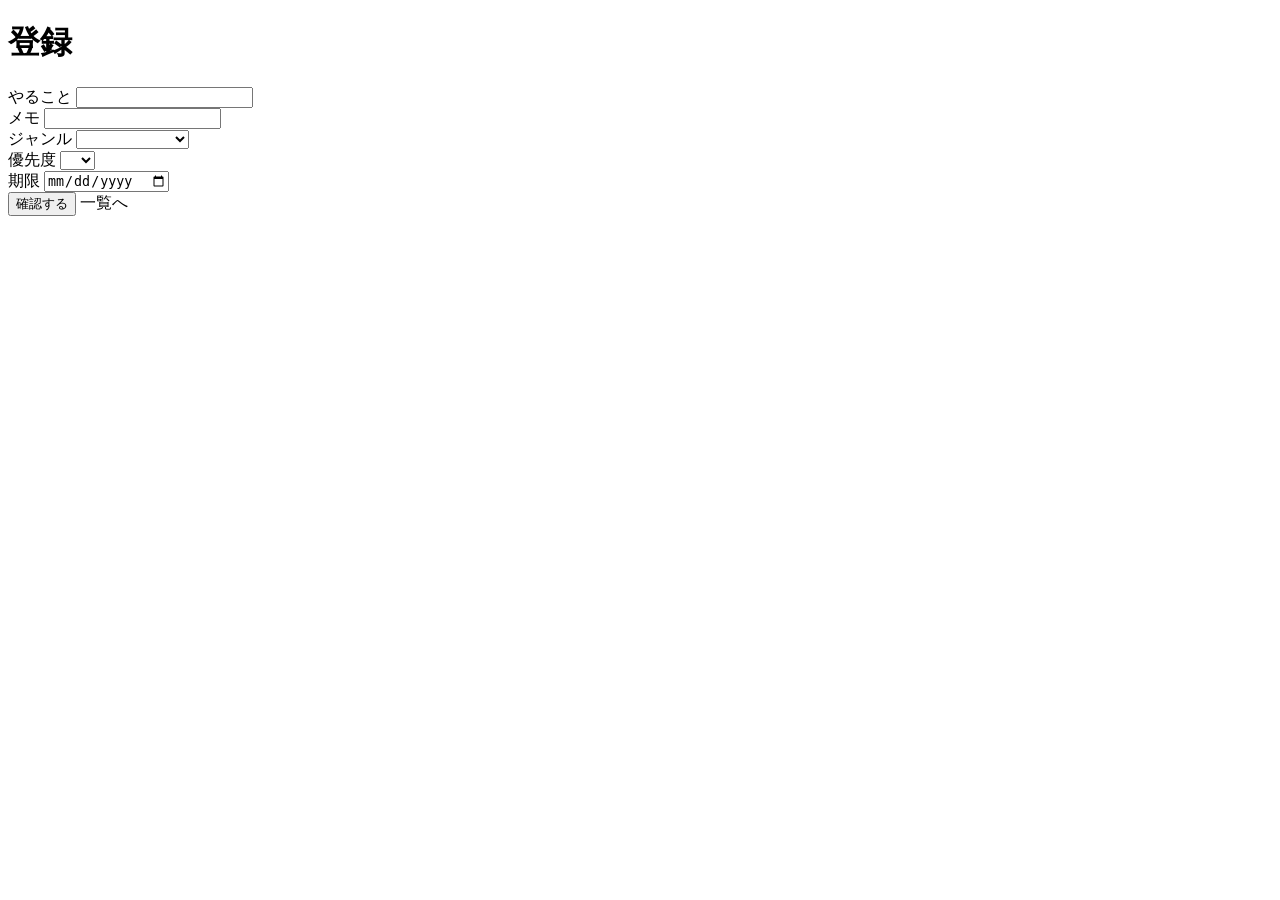
==== src/main/resources/templates/create.html @ f5083ffe "登録画面までを作成" ====
<!DOCTYPE html>
<html lang="ja" xmlns:th="http://www.thymeleaf.org">
<head>
    <meta charset="UTF-8">
    <meta name="viewport" content="width=device-width, initial-scale=1.0">
    <title>登録</title>
    <link rel="stylesheet" href="/css/style.css">
</head>
<body>
    <main class="container">
        <h1 class="page-title">登録</h1>

        <form th:action="@{/todos/confirm}" th:object="${todo}" method="post">
            <div class="form-row">
                <label class="form-label" for="title">やること</label>
                <input class="form-input" id="title" type="text" th:field="*{title}">
            </div>

            <div class="form-row">
                <label class="form-label" for="detail">メモ</label>
                <input class="form-input" id="detail" type="text" th:field="*{detail}">
            </div>

            <div class="form-row">
                <label class="form-label" for="category">ジャンル</label>
                <select class="form-input" id="category" th:field="*{category}">
                    <option value=""></option>
                    <option value="デザイン">デザイン</option>
                    <option value="マーケティング">マーケティング</option>
                    <option value="プログラミング">プログラミング</option>
                    <option value="資格">資格</option>
                    <option value="就職活動">就職活動</option>
                </select>
            </div>

            <div class="form-row">
                <label class="form-label" for="priority">優先度</label>
                <select class="form-input" id="priority" th:field="*{priority}">
                    <option value=""></option>
                    <option value="1">高</option>
                    <option value="2">中</option>
                    <option value="3">低</option>
                </select>
            </div>

            <div class="form-row">
                <label class="form-label" for="dueDate">期限</label>
                <input class="form-input" id="dueDate" type="date" th:field="*{dueDate}">
            </div>

            <button class="btn" type="submit">確認する</button>
            <a class="btn sub" th:href="@{/todos}">一覧へ</a>
        </form>
    </main>
</body>
</html>
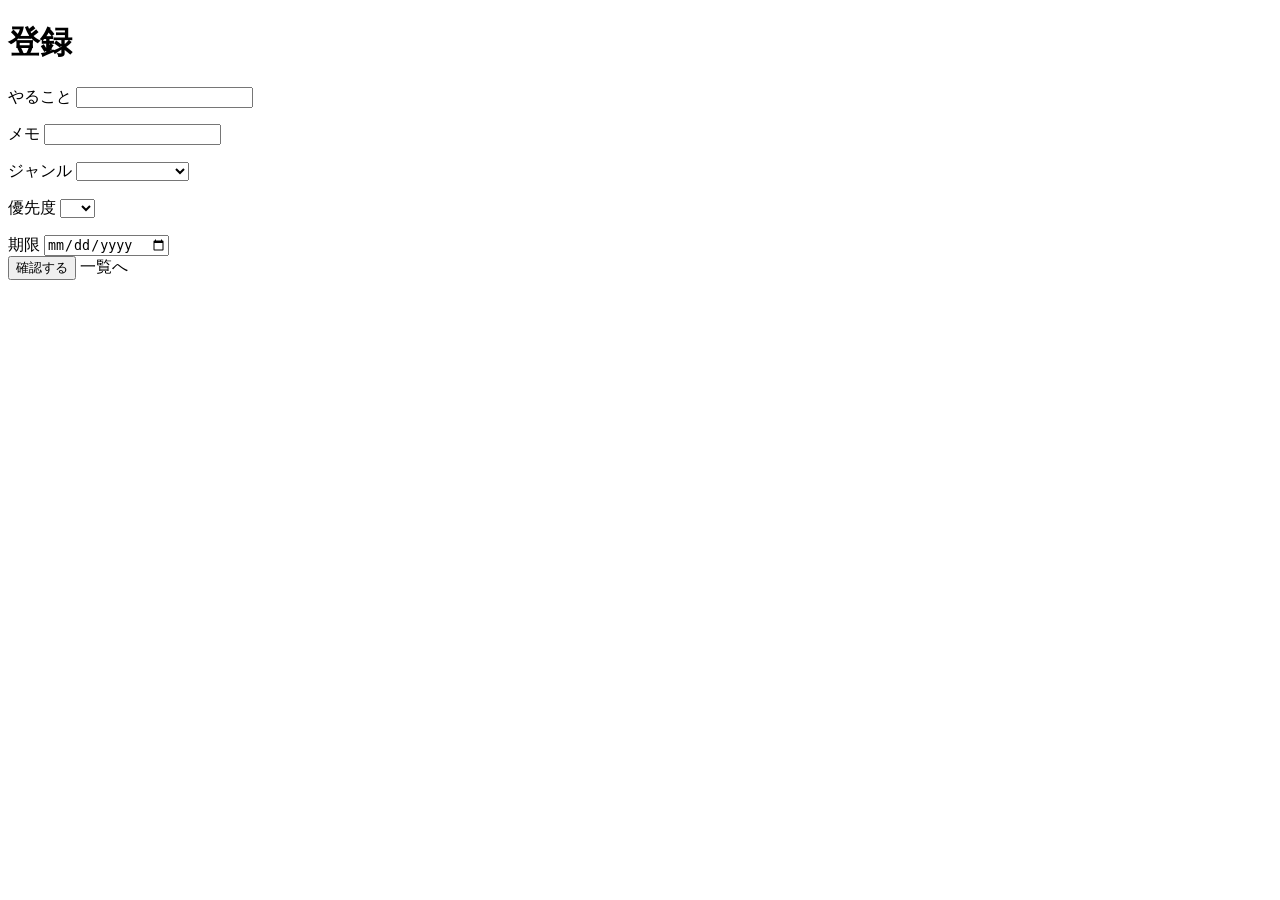
==== commit b7da952b: "入力チェックを入れる" ====
--- a/src/main/resources/templates/create.html
+++ b/src/main/resources/templates/create.html
@@ -14,11 +14,13 @@
             <div class="form-row">
                 <label class="form-label" for="title">やること</label>
                 <input class="form-input" id="title" type="text" th:field="*{title}">
+                <p class="error" th:if="${#fields.hasErrors('title')}" th:errors="*{title}"></p>
             </div>
 
             <div class="form-row">
                 <label class="form-label" for="detail">メモ</label>
                 <input class="form-input" id="detail" type="text" th:field="*{detail}">
+                <p class="error" th:if="${#fields.hasErrors('detail')}" th:errors="*{detail}"></p>
             </div>
 
             <div class="form-row">
@@ -31,6 +33,7 @@
                     <option value="資格">資格</option>
                     <option value="就職活動">就職活動</option>
                 </select>
+                <p class="error" th:if="${#fields.hasErrors('category')}" th:errors="*{category}"></p>
             </div>
 
             <div class="form-row">
@@ -41,6 +44,7 @@
                     <option value="2">中</option>
                     <option value="3">低</option>
                 </select>
+                <p class="error" th:if="${#fields.hasErrors('priority')}" th:errors="*{priority}"></p>
             </div>
 
             <div class="form-row">
